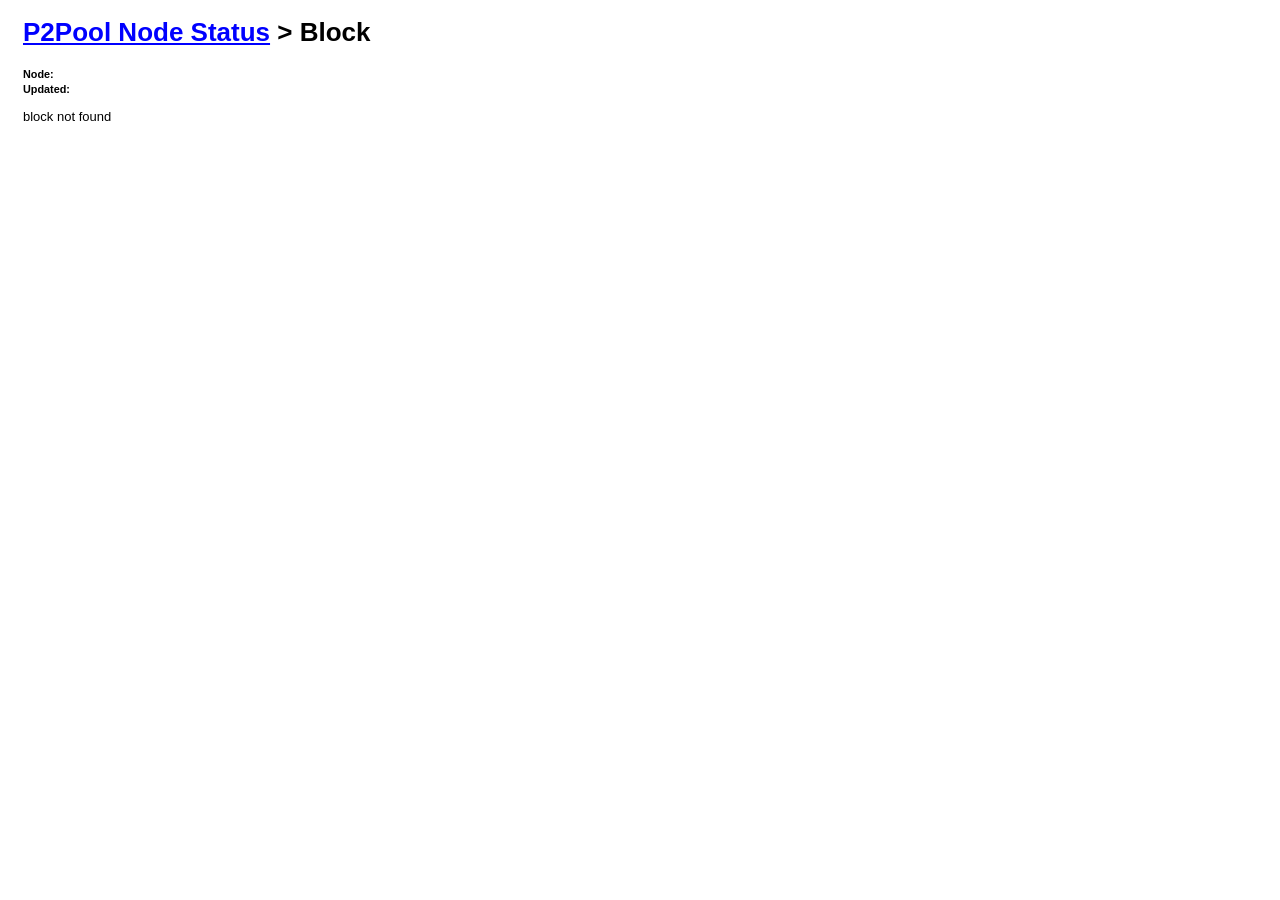
==== block.html @ 473a0a05 "moving core css file" ====
<?xml version="1.0" encoding="UTF-8"?>
<!DOCTYPE html PUBLIC "-//W3C//DTD XHTML 1.0 Strict//EN" "http://www.w3.org/TR/xhtml1/DTD/xhtml1-strict.dtd">
<html xmlns="http://www.w3.org/1999/xhtml" xml:lang="en" lang="en">
  <head>
    <meta charset="utf-8">
    <meta http-equiv="X-UA-Compatible" content="IE=edge">
    <meta name="viewport" content="width=device-width, initial-scale=1.0">
    <meta name="description" content="">
    <meta name="author" content="">

    <title>P2Pool Node Status - Block</title>

    <!-- Bootstrap core CSS -->
    <link rel="stylesheet" href="css/bootstrap.min.css">
    <link rel="stylesheet" href="css/bootstrap-theme.min.css">

    <script type="text/javascript" src="d3.v2.min.js"></script>

    <script src="js/jquery-2.0.3.min.js"></script>
    <script src="js/bootstrap.min.js"></script>
    <script src="js/jquery-dateFormat.min.js"></script>

    <script src="js/util.js"></script>
    <script src="js/charts.js"></script>

    <script src="js/config.json"></script>
    <script src="js/init.js"></script>

    <!-- Custom styles for this template -->
    <link href="css/p2pool-node-status.css" rel="stylesheet">

    <style type="text/css">
      body {
        font-family: 'Roboto', Helvetica, sans-serif;
        font-size: 13px;
        margin-top: 10px;
      }
      #myModal .modal-dialog {
        width: 70%;/* your width */
      }
    </style>

    <style type="text/css">
        line {
            stroke: black;
            stroke-width: 1;
            shape-rendering: crispEdges;
        }
        
        .plotline {
            stroke-width: 1.4;
            fill: none;
        }
        
        text {
            font-family: Sans-serif;
            font-size: 12px;
        }
    </style>

    <!-- HTML5 shim and Respond.js IE8 support of HTML5 elements and media queries -->
    <!--[if lt IE 9]>
      <script src="https://oss.maxcdn.com/libs/html5shiv/3.7.0/html5shiv.js"></script>
      <script src="https://oss.maxcdn.com/libs/respond.js/1.3.0/respond.min.js"></script>
    <![endif]-->
  </head>
    <body>
      <div id='header'></div>

    <div class="container">
      <div class="page-header">
        <h1 id="page-title"></h1>
        <b>
          <small>
            <span id='_node' class='hidden'>Node: </span>
            <span id='node' class='hidden'></span><br/>
            Updated: <span id='updated'></span>
          </small>
        </b>
      </div>

      <div id="block_data">
        <p>Loading...</p>
      </div>
    </div> <!-- /container -->

    <div id='footer'></div>

        <script type="text/javascript">
            var current_hash = null;
            function reload(currency_info) {
                var block_hash = document.location.hash.substr(1);
                if(block_hash == current_hash) return;
                d3.json('../bitcoind/block/' + block_hash, function(block) {
                    current_hash = block_hash;
                    var b = d3.select('#block_data');
                    b.selectAll('*').remove();
                    var h1 = d3.select('#page-title');
                        h1.text('');
                        h1.append('a').attr('href', '.').text('P2Pool Node Status');
                        h1.append('span').text(' > Block ' + block_hash.substr(-8));
                    if (block == null) {
                        b.append('p').text('block not found');
                        return;
                    }

                    b.append('p').append('span').text('Block: ').append('a').attr('href', '#' + block.hash).text(block.hash);
                    b.append('p').append('span').text('Time: ' + new Date(1000 * block.time));
                    b.append('p').append('span').text('Difficulty: ' + block.difficulty);
                    b.append('p').append('span').text('Height: ' + block.height);
                    b.append('p').append('span').text('Confirmations: ' + block.confirmations);
                    
                    b.append('br');

                    var previous = b.append('p');
                        previous.append('span').text('Previous Block Hash: ');
                        previous.append('a').attr('href', '#' + block.previousblockhash).text(block.previousblockhash);

                    var next = b.append('p');
                        next.append('span').text('Next Block Hash: ');
                        next.append('a').attr('href', '#' + block.nextblockhash).text(block.nextblockhash);

                    b.append('p').append('span').text('Merkle Root: ' + block.merkleroot);
                    b.append('p').append('span').text('Nonce: ' + block.nonce);

                    b.append('br');

                    var transactions = b.append('p').append('span').text('Transactions: ').append('ul');
                    $.each(block.tx, function(index, value) {
                        transactions.append('li').append('a').attr('href', 'transaction.html#' + value).text(value);
                    });
                    return true;
                });
            }
            
            d3.json('../web/currency_info', function(currency_info) {
                reload(currency_info);
                setInterval(function(){ reload(currency_info) }, 100);
            });
        </script>
    </body>
</html>
---- css/p2pool-node-status.css ----
.container {
  padding-left: 15px;
  padding-right: 15px;
}

h4 {
  margin-top: 25px;
}

.row {
  margin-bottom: 20px;
}

.row .row {
  margin-top: 10px;
  margin-bottom: 0;
}

[class*="col-"] {
  padding-top: 15px;
  padding-bottom: 15px;
  background-color: #eee;
  border: 1px solid #ddd;
  background-color: rgba(86,61,124,.15);
  border: 1px solid rgba(86,61,124,.2);
}

hr {
  margin-top: 40px;
  margin-bottom: 40px;
}

a {
  color: blue;
}

span.red {
  color: red;
}

span.green {
  color: green;
}

#miner-summary table td:first-child {
  font-weight: bold;
  width: 185px;
}

button.to_usd,
button.to_btc {
  border: 0;
  padding: 2px 8px;
  color: white;
  background: #5bb75b;
  border-radius: 8px;
}
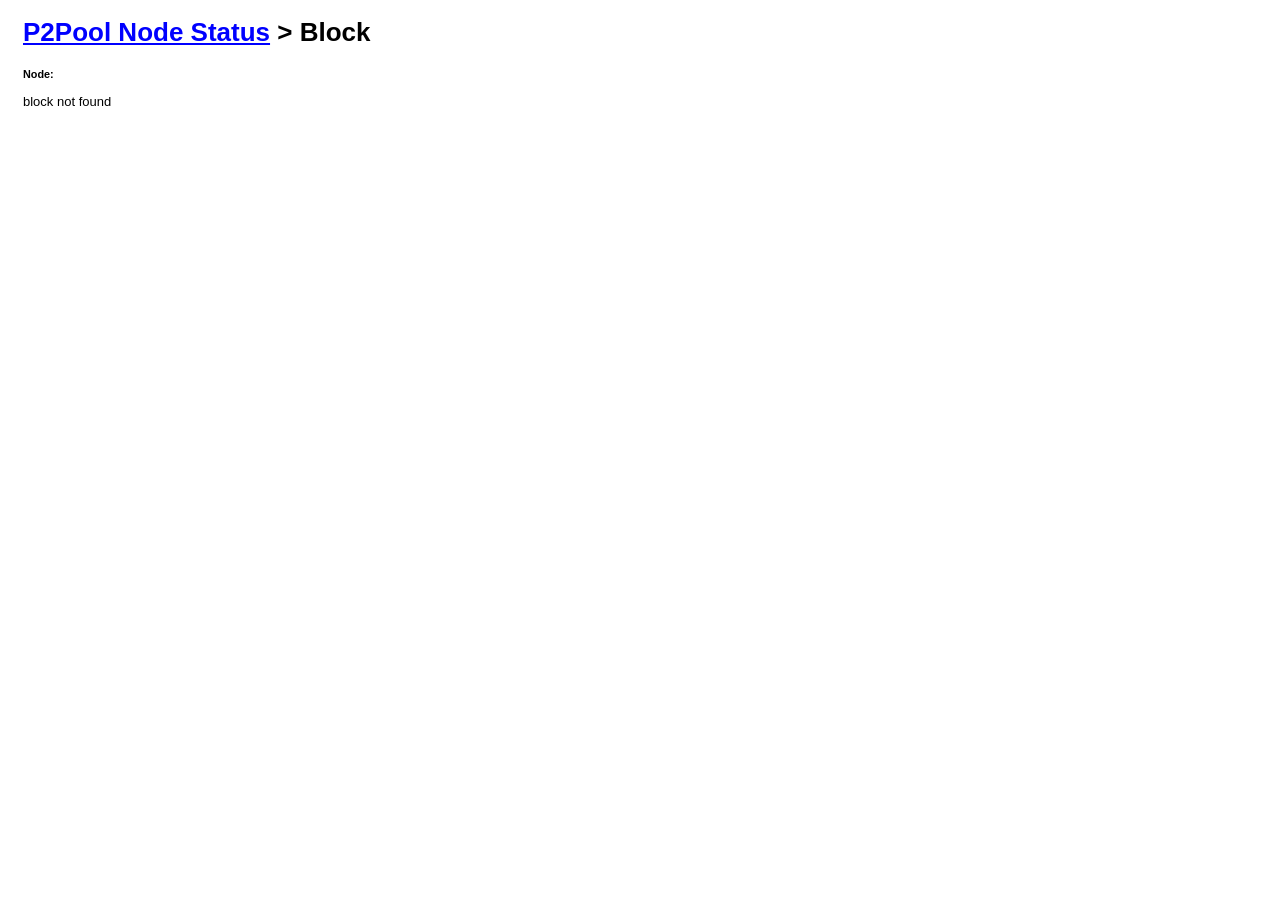
==== commit d923e266: "visual feedback when updating data" ====
--- a/block.html
+++ b/block.html
@@ -74,7 +74,7 @@
           <small>
             <span id='_node' class='hidden'>Node: </span>
             <span id='node' class='hidden'></span><br/>
-            Updated: <span id='updated'></span>
+            <span id='updated'></span>
           </small>
         </b>
       </div>
--- a/css/p2pool-node-status.css
+++ b/css/p2pool-node-status.css
@@ -42,11 +42,6 @@
   color: green;
 }
 
-#miner-summary table td:first-child {
-  font-weight: bold;
-  width: 185px;
-}
-
 button.to_usd,
 button.to_btc {
   border: 0;
@@ -54,4 +49,9 @@
   color: white;
   background: #5bb75b;
   border-radius: 8px;
+}
+
+#updated.updating {
+  font-weight: bold;
+  color: #5bb75b;
 }
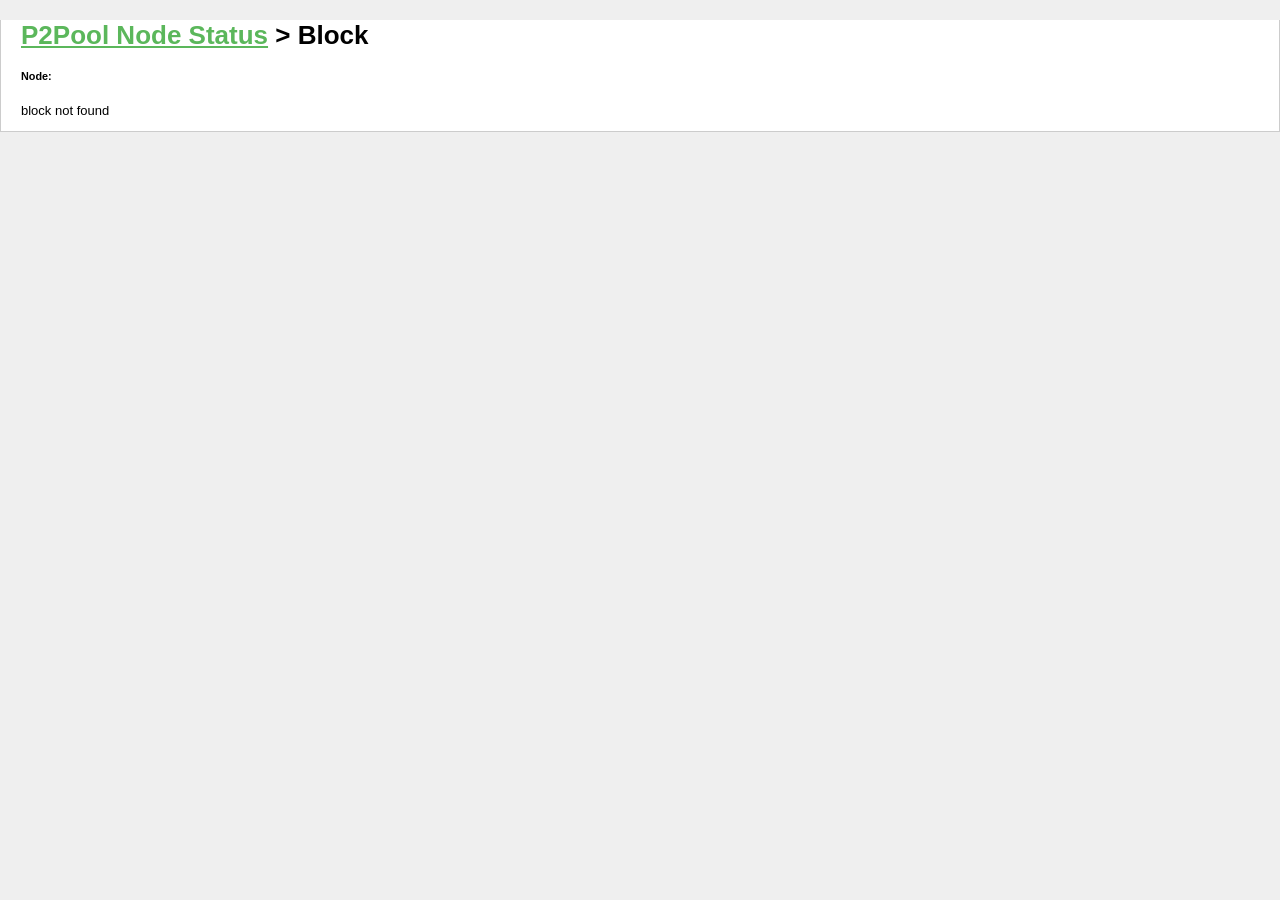
==== commit 0073286b: "ad support" ====
--- a/block.html
+++ b/block.html
@@ -69,6 +69,7 @@
 
     <div class="container">
       <div class="page-header">
+        <div id="ad"></div>
         <h1 id="page-title"></h1>
         <b>
           <small>
--- a/css/p2pool-node-status.css
+++ b/css/p2pool-node-status.css
@@ -1,6 +1,27 @@
+body {
+  background: #efefef;
+  margin: 0 !important;
+  padding: 0;
+}
+
+.page-header {
+  margin: 20px 0 20px;
+}
+
+#ad {
+  float: right;
+}
+
+
 .container {
-  padding-left: 15px;
-  padding-right: 15px;
+  padding: 0 20px;
+  background: white;
+  border: 1px solid #ccc;
+  border-top: 0;
+}
+
+#footer {
+  margin-top: 20px;
 }
 
 h4 {
@@ -25,13 +46,8 @@
   border: 1px solid rgba(86,61,124,.2);
 }
 
-hr {
-  margin-top: 40px;
-  margin-bottom: 40px;
-}
-
 a {
-  color: blue;
+  color: #5bb75b;
 }
 
 span.red {
@@ -40,6 +56,10 @@
 
 span.green {
   color: green;
+}
+
+.bold {
+  font-weight: bold;
 }
 
 button.to_usd,
